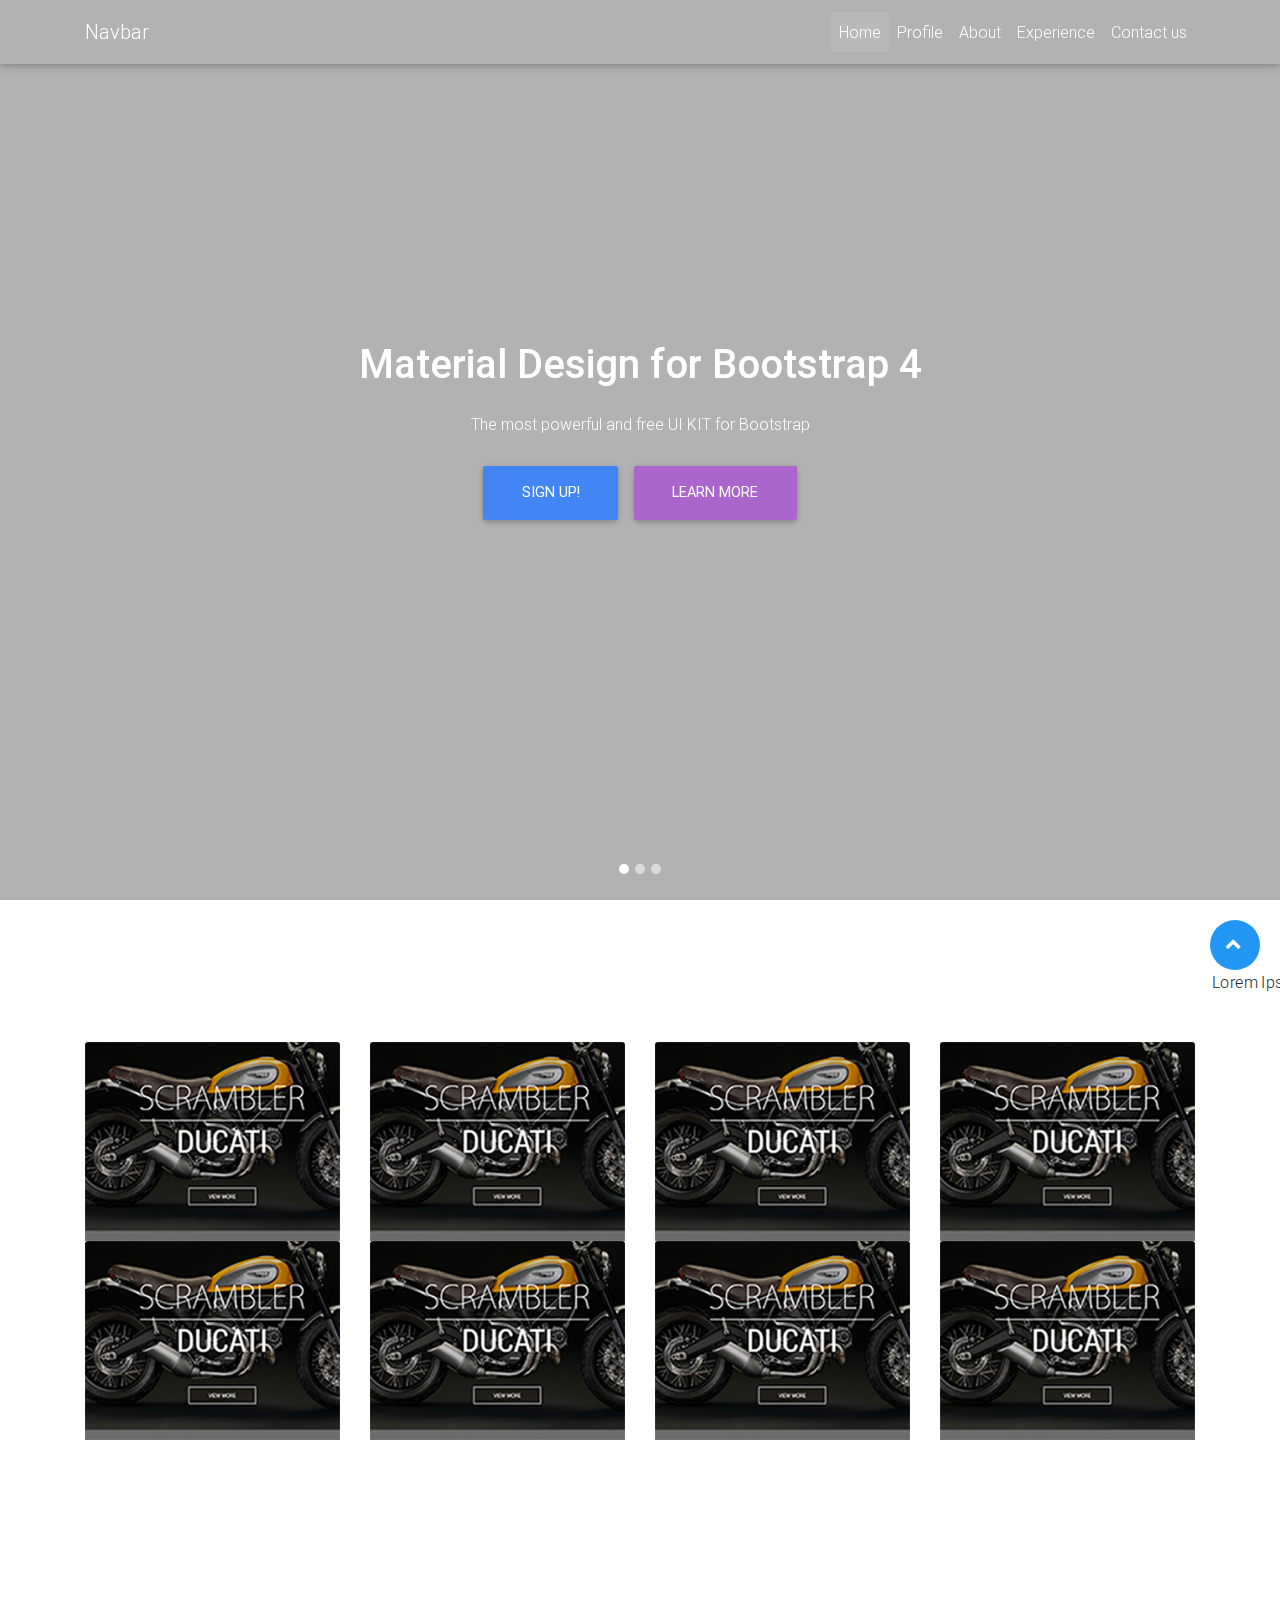
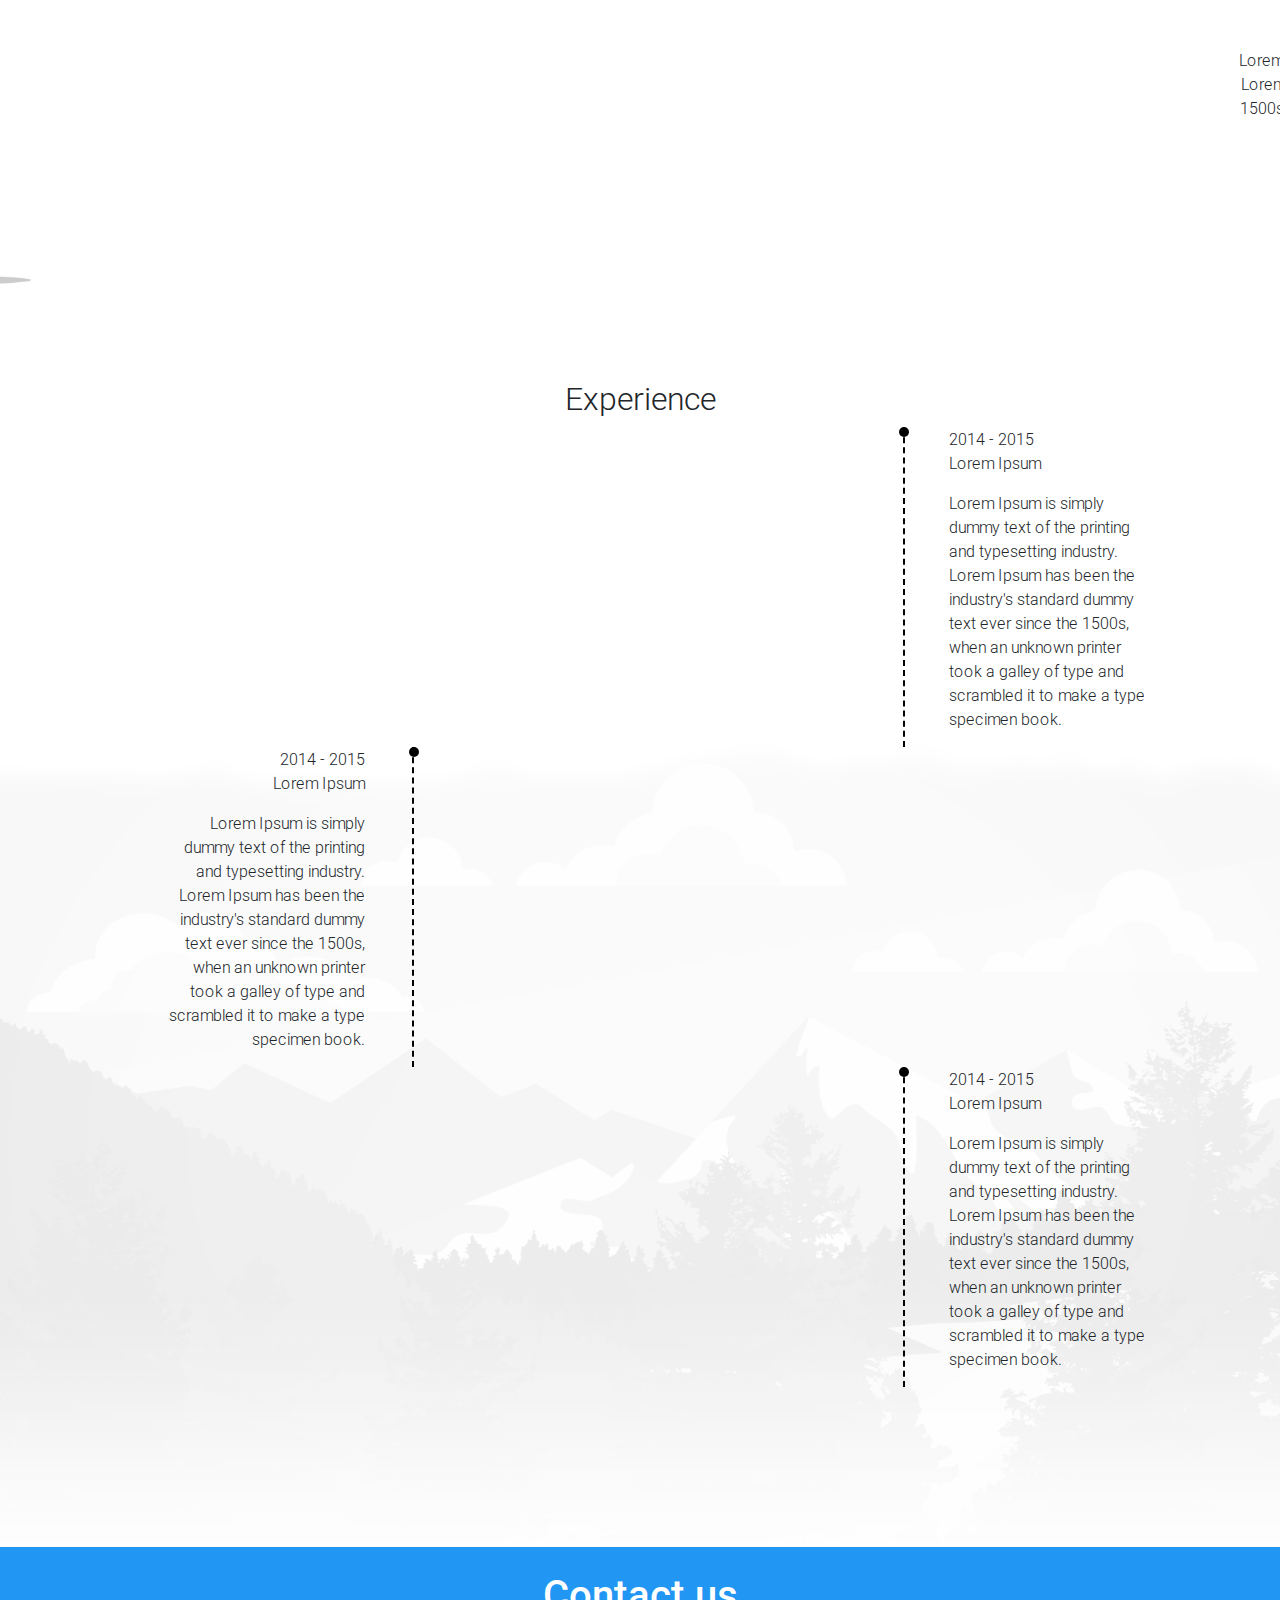
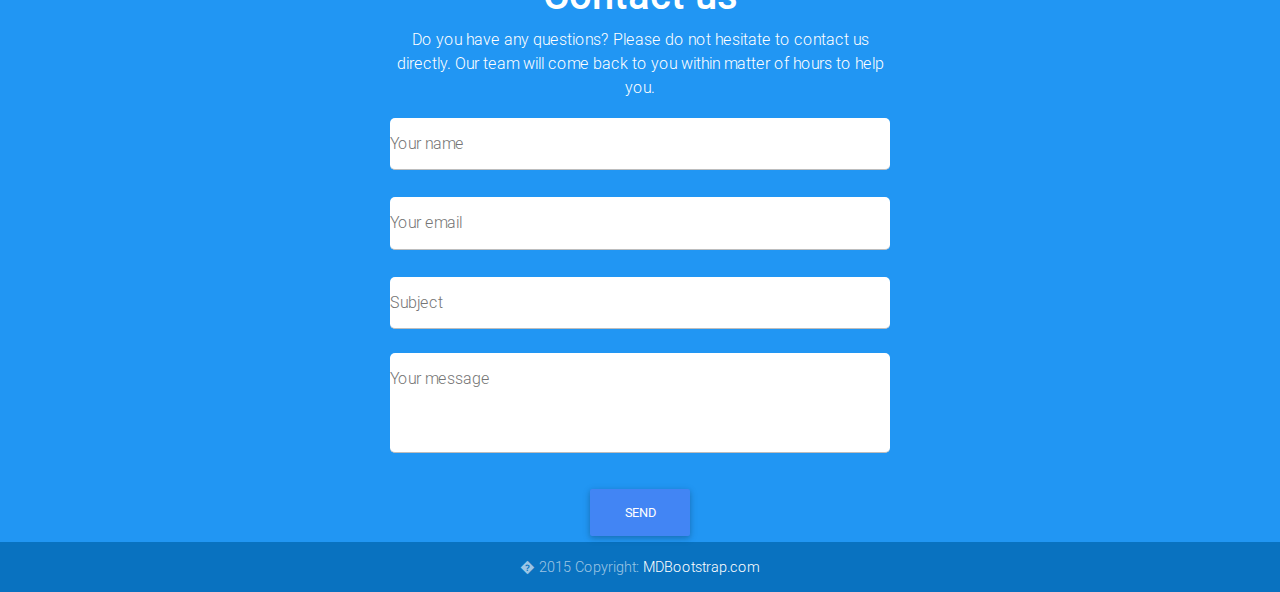
==== creative/full.html @ 975bc026 "new files" ====
<!DOCTYPE html>
<html lang="en">

<head>

    <meta charset="utf-8">
    <meta name="viewport" content="width=device-width, initial-scale=1, shrink-to-fit=no">
    <meta http-equiv="x-ua-compatible" content="ie=edge">

    <title>Material Design Bootstrap</title>

    <!-- Font Awesome -->
    <link rel="stylesheet" href="https://maxcdn.bootstrapcdn.com/font-awesome/4.7.0/css/font-awesome.min.css">

    <!-- Bootstrap core CSS -->
    <link href="mdb/css/bootstrap.min.css" rel="stylesheet">

    <!-- Material Design Bootstrap -->
    <link href="mdb/css/mdb.min.css" rel="stylesheet">
	<!-- custom-css -->
	<link href="mdb/css/style.css" rel="stylesheet" type="text/css">

    <!-- Template styles -->
    <style rel="stylesheet">
        /* TEMPLATE STYLES */
        /* Necessary for full page carousel*/
        
        html,
        body,
        .view {
            height: 100%;
        }
        /* Navigation*/
        
        .navbar {
            background-color: transparent;
        }
        
        .scrolling-navbar {
            -webkit-transition: background .5s ease-in-out, padding .5s ease-in-out;
            -moz-transition: background .5s ease-in-out, padding .5s ease-in-out;
            transition: background .5s ease-in-out, padding .5s ease-in-out;
        }
        
        .top-nav-collapse {
            background-color: #0c8ff0;
        }
        
        footer.page-footer {
            background-color: #0c8ff0;
            margin-top: 0;
        }
        
        @media only screen and (max-width: 768px) {
            .navbar {
                background-color: #0c8ff0;
            }
        }
        /* Carousel*/
        
        .carousel,
        .carousel-item,
        .active {
            height: 100%;
        }
        
        .carousel-inner {
            height: 100%;
        }
        /*Caption*/
        
        .flex-center {
            color: #fff;
        }
        
        @media (min-width: 776px) {
            .carousel .view ul li {
                display: inline;
            }
            .carousel .view .full-bg-img ul li .flex-item {
                margin-bottom: 1.5rem;
            }
        }
        .navbar .btn-group .dropdown-menu a:hover {
            color: #000 !important;
        }
        .navbar .btn-group .dropdown-menu a:active {
            color: #fff !important;
        }
    </style>

</head>

<body data-spy="scroll" data-target=".navbar" data-offset="50">
<div id="top">
    <!--Navbar-->
        <nav class="navbar navbar-expand-lg navbar-dark fixed-top scrolling-navbar">
            <div class="container" id="navbar-example">
                <a class="navbar-brand" href="#">Navbar</a>
                <button class="navbar-toggler" type="button" data-toggle="collapse" data-target="#navbarSupportedContent" aria-controls="navbarSupportedContent" aria-expanded="false" aria-label="Toggle navigation">
                    <span class="navbar-toggler-icon"></span>
                </button>
                <div class="collapse navbar-collapse" id="navbarSupportedContent">
                    <ul class="navbar-nav ml-auto">
                        <li class="nav-item active">
                            <a class="nav-link" href="#home">Home <span class="sr-only">(current)</span></a>
                        </li>
                        <li class="nav-item">
                            <a class="nav-link" href="#profile">Profile</a>
                        </li>
                        <li class="nav-item">
                            <a class="nav-link" href="#about">About</a>
                        </li>
						<li class="nav-item">
                            <a class="nav-link" href="#experience">Experience</a>
                        </li>
						<li class="nav-item">
                            <a class="nav-link" href="#contact">Contact us</a>
                        </li>
                        <!-- <li class="nav-item btn-group">
                            <a class="nav-link dropdown-toggle" id="navbarDropdownMenuLink" data-toggle="dropdown" aria-haspopup="true" aria-expanded="false">Dropdown 
                            </a>
                            <div class="dropdown-menu dropdown-primary" aria-labelledby="navbarDropdownMenuLink">
                                <a class="dropdown-item" href="#">Action</a>
                                <a class="dropdown-item" href="#">Another action</a>
                                <a class="dropdown-item" href="#">Something else here</a>
                            </div>
                        </li> -->
                    </ul>
                    <!-- <form class="form-inline">
                        <input class="form-control mr-sm-2" type="text" placeholder="Search" aria-label="Search">
                    </form> -->
                </div>
            </div>
        </nav>
		</div>
    <!--/.Navbar-->

    <!--Carousel Wrapper-->
    <div id="carousel-example-3" class="carousel slide carousel-fade white-text" data-ride="carousel" data-interval="false">
        <!--Indicators-->
        <ol class="carousel-indicators">
            <li data-target="#carousel-example-3" data-slide-to="0" class="active"></li>
            <li data-target="#carousel-example-3" data-slide-to="1"></li>
            <li data-target="#carousel-example-3" data-slide-to="2"></li>
        </ol>
        <!--/.Indicators-->

        <!--Slides-->
        <div class="carousel-inner" role="listbox">

            <!-- First slide -->
            <div class="carousel-item active view hm-black-light" style="background-image: url('https://mdbootstrap.com/img/Photos/Others/img (43).jpg'); background-repeat: no-repeat; background-size: cover;">

                <!-- Caption -->
                <div class="full-bg-img flex-center white-text">
                    <ul class="animated fadeInUp col-md-12">
                        <li>
                            <h1 class="h1-responsive flex-item font-bold">Material Design for Bootstrap 4</h1>
                            <li>
                                <p class="flex-item">The most powerful and free UI KIT for Bootstrap</p>
                            </li>
                            <li>
                                <a target="_blank" href="https://mdbootstrap.com/getting-started/" class="btn btn-primary btn-lg flex-item" rel="nofollow">Sign up!</a>
                            </li>
                            <li>
                                <a target="_blank" href="https://mdbootstrap.com/material-design-for-bootstrap/" class="btn btn-secondary btn-lg flex-item" rel="nofollow">Learn more</a>
                            </li>
                    </ul>
                </div>
                <!-- /.Caption -->

            </div>
            <!-- /.First slide -->

            <!-- Second slide -->
            <div class="carousel-item view hm-black-light" style="background-image: url('https://mdbootstrap.com/img/Photos/Others/img%20(40).jpg'); background-repeat: no-repeat; background-size: cover;">

                <!-- Caption -->
                <div class="full-bg-img flex-center white-text">
                    <ul class="animated fadeInUp col-md-12">
                        <li>
                            <h1 class="h1-responsive">Lots of tutorials at your disposal</h1>
                        </li>
                        <li>
                            <p class="my-4">And all of them are FREE!</p>
                        </li>
                        <li>
                            <a target="_blank" href="https://mdbootstrap.com/bootstrap-tutorial/" class="btn btn-primary btn-lg" rel="nofollow">Start learning</a>
                        </li>
                    </ul>
                </div>
                <!-- /.Caption -->

            </div>
            <!-- /.Second slide -->

            <!-- Third slide -->
            <div class="carousel-item view hm-black-light" style="background-image: url('https://mdbootstrap.com/img/Photos/Horizontal/Nature/full%20page/img%20(24).jpg'); background-repeat: no-repeat; background-size: cover;">

                <!-- Caption -->
                <div class="full-bg-img flex-center white-text">
                    <ul class="animated fadeInUp col-md-12">
                        <li>
                            <h1 class="h1-responsive">Visit our support forum</h1></li>
                        <li>
                            <p class="my-4">Our community can help you with any question</p>
                        </li>
                        <li>
                            <a target="_blank" href="https://mdbootstrap.com/forums/forum/support/" class="btn btn-default btn-lg" rel="nofollow">Support forum</a>
                        </li>
                    </ul>
                </div>
                <!-- /.Caption -->

            </div>
            <!-- /.Third slide -->
            
        </div>
        <!--/.Slides-->

        <!--Controls-->
        <a class="carousel-control-prev" href="#carousel-example-3" role="button" data-slide="prev">
            <span class="carousel-control-prev-icon" aria-hidden="true"></span>
            <span class="sr-only">Previous</span>
        </a>
        <a class="carousel-control-next" href="#carousel-example-3" role="button" data-slide="next">
            <span class="carousel-control-next-icon" aria-hidden="true"></span>
            <span class="sr-only">Next</span>
        </a>
        <!--/.Controls-->
    </div>
    <!--/.Carousel Wrapper-->

	<!--/.profile Wrapper-->   
	<section class="animation">
			<div class="container" id="profile">
				<h2 class="text-center pt-4 a-left">Profile</h2>
				<p class="text-center mb-4 a-right">
					Lorem Ipsum is simply dummy text of the printing and typesetting industry. Lorem Ipsum has been the industry's standard dummy text ever since the 1500s, when an unknown printer took a galley of type and scrambled it to make a type specimen book.
				</p>
		<!-- Columns start at 50% wide on mobile and bump up to 33.3% wide on desktop -->
				<div class="row">
					<div class="col-12 col-sm-6 col-md-4 col-lg-3">
						<img class="card-img-top" src="image/img1.png" alt="Card image cap">
					</div>
					<div class="col-12 col-sm-6 col-md-4 col-lg-3">
						<img class="card-img-top" src="image/img1.png" alt="Card image cap">
					</div>
					<div class="col-12 col-sm-6 col-md-4 col-lg-3">
						<img class="card-img-top" src="image/img1.png" alt="Card image cap">
					</div>
					<div class="col-12 col-sm-6 col-md-4 col-lg-3">
						<img class="card-img-top" src="image/img1.png" alt="Card image cap">
					</div>
					<div class="col-12 col-sm-6 col-md-4 col-lg-3">
						<img class="card-img-top" src="image/img1.png" alt="Card image cap">
					</div>
					<div class="col-12 col-sm-6 col-md-4 col-lg-3">
						<img class="card-img-top" src="image/img1.png" alt="Card image cap">
					</div>
					<div class="col-12 col-sm-6 col-md-4 col-lg-3">
						<img class="card-img-top" src="image/img1.png" alt="Card image cap">
					</div>
					<div class="col-12 col-sm-6 col-md-4 col-lg-3">
						<img class="card-img-top" src="image/img1.png" alt="Card image cap">
					</div>
				</div>
			</div>	
	</section>			
<!--/.profile Wrapper--> 
<!--/about-Wrapper--> 
	<section class="animation">
		<div class="container" id="about">
				<div class="row">
					<div class="col-12 col-sm-6 col-lg-6 a-left">
						<img class="card-img-top" src="image/man.png" alt="Card image cap">
					</diV>
					<div class="col-12 col-sm-6  col-lg-6 text-center align-self-center a-right">
						<h2>About Me </h2>
						<p>
							Lorem Ipsum is simply dummy text of the printing and typesetting industry. Lorem Ipsum has been the industry's standard dummy text ever since the 1500s, when an unknown printer took a galley of type and scrambled it to make a type specimen book.
						</p>
						<button type="button" class="btn btn-primary">View more</button>
					</diV>
				</div>
			</div>
      </section>    	
<!--/about-Wrapper--> 
<!--/Experience-Wrapper-->
	<section class="experience-section animation">
		<div class="container" id="experience">
			<div class="row justify-content-md-center">
				<div class="col-12 col-xs-12 col-md-12 col-lg-6  text-center">
			<h2>Experience</h2>
			<ul class="experience text-left">
				<li class="d-inline-block w-50"></li>
				<li class="d-inline-block w-50 a-right">
					<div class="">
						<span>2014 - 2015</span>
						<p>Lorem Ipsum</p>
						<p>Lorem Ipsum is simply dummy text of the printing and typesetting industry. Lorem Ipsum has been the industry's standard dummy text ever since the 1500s, when an unknown printer took a galley of type and scrambled it to make a type specimen book.</p>								
					</div>
				</li>
				<li class="d-inline-block w-50 text-right a-left">
					<div class="">
						<span>2014 - 2015</span>
						<p>Lorem Ipsum</p>
						<p>Lorem Ipsum is simply dummy text of the printing and typesetting industry. Lorem Ipsum has been the industry's standard dummy text ever since the 1500s, when an unknown printer took a galley of type and scrambled it to make a type specimen book.</p>								
					</div>
				</li>						
				<li class="d-inline-block w-50"></li>
				<li class="d-inline-block w-50"></li>
				<li class="d-inline-block w-50 a-right">
					<div class="">
						<span>2014 - 2015</span>
						<p>Lorem Ipsum</p>
						<p>Lorem Ipsum is simply dummy text of the printing and typesetting industry. Lorem Ipsum has been the industry's standard dummy text ever since the 1500s, when an unknown printer took a galley of type and scrambled it to make a type specimen book.</p>								
					</div>
				</li>
				<li class="d-inline-block w-50"></li>
			</ul>
			</div>
			</div>
		</div>
		</section>
<!--/Experience-Wrapper-->	
 <!--Section: Contact v.2-->
		<section id="contact" class="section animation">
			<div class="about-section">
			<!--Section heading-->
			<h2 class="section-heading h1 pt-4 text-center">Contact us</h2>
			<!--Section description-->
			<p class="section-description text-center">Do you have any questions? Please do not hesitate to contact us directly. Our team will come back to you within matter of hours to help you.</p>
			<div class="row">
				<!--Grid column-->
				<div class="col-md-12">
					<form id ="contact-form" name="contact-form" action="mail.php" method="POST">
						<!--Grid row-->
						<div class="row">
							<!--Grid column-->
							<div class="col-md-12">
								<div class="md-form">
									<div class="md-form">
										<input type="text" id="name" name="name" class="form-control">
										<label for="name" class="">Your name</label>
									</div>
								</div>
							</div>
							<!--Grid column-->

							<!--Grid column-->
							<div class="col-md-12">
								<div class="md-form">
									<div class="md-form">
										<input type="text" id="email" name="email" class="form-control">
										<label for="email" class="">Your email</label>
									</div>
								</div>
							</div>
							<!--Grid column-->

						</div>
						<!--Grid row-->

						<!--Grid row-->
						<div class="row">
							<div class="col-md-12">
								<div class="md-form">
									<input type="text" id="subject" name="subject" class="form-control">
									<label for="subject" class="">Subject</label>
								</div>
							</div>
						</div>
						<!--Grid row-->

						<!--Grid row-->
						<div class="row">

							<!--Grid column-->
							<div class="col-md-12">
								<div class="md-form">
									<textarea type="text" id="message" name="message" class="md-textarea"></textarea>
									<label for="message">Your message</label>
								</div>

							</div>
						</div>
						<!--Grid row-->

					</form>
					<div class="center-on-small-only text-center">
						<a class="btn btn-primary" onclick="document.getElementById('contact-form').submit();">Send</a>
					</div>
					<div class="status" id="status"></div>
				</div>
				<!--Grid column-->

			</div>
			</div>
		</section>
<!--Section: Contact v.2-->

    <!--/.Main layout-->
	<div id="top-scroll">			
		</div>
	<div class="scroll-top">		
			<span class="fa fa-chevron-up">  </span>		
	</div>
    <!--Footer-->
    <footer class="page-footer center-on-small-only mt-0">
        <!--Copyright-->
        <div class="footer-copyright">
            <div class="container-fluid">
                � 2015 Copyright: <a href="https://www.MDBootstrap.com"> MDBootstrap.com </a>

            </div>
        </div>
        <!--/.Copyright-->

    </footer>
    <!--/.Footer-->


    <!-- SCRIPTS -->

    <!-- JQuery -->
    <script type="text/javascript" src="mdb/js/jquery-3.2.1.min.js"></script>

    <!-- Bootstrap dropdown -->
    <script type="text/javascript" src="mdb/js/popper.min.js"></script>

    <!-- Bootstrap core JavaScript -->
    <script type="text/javascript" src="mdb/js/bootstrap.min.js"></script>

    <!-- MDB core JavaScript -->
    <script type="text/javascript" src="mdb/js/mdb.min.js"></script>

    <script>
    new WOW().init();
		$(window).on("load resize scroll", function () {
		var winHeight = $(this).height();
		var scrollTop = $(this).scrollTop();

			$("section").each(function(index){ 
				var elemHeight = $(this).height();
				var elementTop = $(this).position().top; 

				if (elementTop < scrollTop + winHeight && scrollTop < elementTop + elemHeight)
				   $(".animation").eq(index).addClass("current");
				//else
				  // $(".animation").eq(index).removeClass("current");
			});
					
		});
		
		
		$(".scroll-top .fa-chevron-up").click(function() {		 
			  $('html, body').animate({scrollTop: $("#top").offset().top }, 1000);
		});	
		
		
		$('body').scrollspy({ target: '#navbar-example' });
		 $(window).scroll(function() {    
			var scroll = $(window).scrollTop();
			if (scroll >= 100) {			
				$(".scroll-top").addClass("open-tab");			
			}
			else{			
				$( ".scroll-top" ).removeClass( "open-tab" )
			}
		 });
		$(document).ready(function(){
			$('a[href^="#"]').on('click', function(event) {	
				var target = $(this.getAttribute('href'));
				if( target.length ) {
					event.preventDefault();
					$('html, body').stop().animate({
						scrollTop: target.offset().top
					}, 1000);
				}

			});
		 });
		 
    </script>

</body>

</html>
---- creative/mdb/css/style.css ----
/* Your custom styles */

	.experience .w-50{
		width: 49% !important;
	}
	.experience li {
	   
		position: relative;
	}
	.experience li:nth-child(2):before, .experience li:nth-child(6):before {
		border-left: 2px dashed black;
		content: '';
		height: 100%;
		position: absolute;
		left: -1px;
	}
	.experience li:nth-child(2):after, .experience li:nth-child(3):after, .experience li:nth-child(6):after {
		content: '';
		width: 10px;
		height: 10px;
		display: inline-block;
		border-radius: 100%;
		background: #000;
		position: absolute;
		top: 0;
		left: -5px;
	}
	.experience li:nth-child(3):before {
		border-right: 2px dashed black;
		content: '';
		height: 100%;
		position: absolute;
		right: -4px;
	}
	.experience li:nth-child(3):after {
		left: 99.5%;
	}
	.experience	 div{
		padding-left: 45px;
	}
	.experience li:nth-child(3) div{
		padding-left:0;
		padding-right: 45px;
	}

	.about-section {
		max-width: 500px;
		width:100%;
		margin: auto;
	}

	.scrollbar-info::-webkit-scrollbar-track {
		-webkit-box-shadow: inset 0 0 6px rgba(0, 0, 0, 0.1);
		background-color: #F5F5F5;
		border-radius: 10px;
	}

	.scrollbar-info::-webkit-scrollbar {
		width: 8px;
		background-color: #F5F5F5; 
	}

	.scrollbar-info::-webkit-scrollbar-thumb {
		border-radius: 10px;
		-webkit-box-shadow: inset 0 0 6px rgba(0, 0, 0, 0.1);
		background-color: #33b5e5;
	}

	.scroll-box {
		position: relative;
	}
	.scrollspy-example {
		position: relative;
		overflow-y: scroll;
		/* height: 200px;  */
	}
	.scroll-top{
		width: 50px;
		height: 50px;
		border-radius: 100%;
		background: #2196F3;
		position: fixed;
		bottom: -70px;
		right: 20px;
		transition: all ease 0.5s;
	}
	.scroll-top.open-tab{
		bottom: 35px;
	}
	.scroll-top span{
		padding: 15px;
		cursor: pointer;
		color: #ffffff;
	}
	body{
		position: relative;
		overflow-x:hidden;
	}
	#contact{
		background: #2196F3;
	}
	#contact-form  .md-form input,#contact-form  .md-form textarea{
		background: #ffffff;
		border-radius: 5px;
	}
	.about-section h2{
		color:#ffffff;
	}
	.about-section .section-description{
			color:#ffffff;
	}
	footer.page-footer{
		padding-top: 0;
		margin-top: 0;
	}
	.white{
		background: #ffffff;
	}
	.experience-section{
		background-image: url(../../image/img2.png);
		background-size: 100%;
		background-position: bottom center;
		background-repeat: no-repeat;
		padding-bottom: 120px;
		
	}
	
	.scroll-box {
	position: relative;
	}
	.scrollspy-example {
	position: relative;
	overflow-y: scroll;
	
	}
	.md-form label.active{
		-webkit-transform: translateY(-70%);
		-ms-transform: translateY(-70%);
		transform: translateY(-70%);
		color: #ffffff !important;
		font-weight: 500;
	}
	#work .row .col-sm-6{
		padding-top: 15px;
		padding-bottom: 15px;
	}
/* animation	 */
	.animation .a-left{
		-moz-transition: all 500ms linear;
		-webkit-transition: all 500ms linear;
		-o-transition: all 500ms linear;
		transition: all 500ms linear;
		-moz-transform:translateX(-100%);
		-webkit-transform:  translateX(-100%);
		-o-transform: translateX(-100%);
		-ms-transform:  translateX(-100%);
		transform: translateX(-100%);
	}
	.animation.current .a-left{
		-moz-transition: all 1000ms linear;
		-webkit-transition: all 1000ms linear;
		-o-transition: all 1000ms linear;
		transition: all 1000ms linear;
		-moz-transform:translateX(0%);
		-webkit-transform:  translateX(0%);
		-o-transform: translateX(0%);
		-ms-transform:  translateX(0%);
		transform: translateX(-0%);
	}
	.animation .a-right{
		-moz-transition: all 500ms linear;
		-webkit-transition: all 500ms linear;
		-o-transition: all 500ms linear;
		transition: all 500ms linear;
		-moz-transform:translateX(100%);
		-webkit-transform:  translateX(100%);
		-o-transform: translateX(100%);
		-ms-transform:  translateX(100%);
		transform: translateX(100%);
	}
	.animation.current .a-right{
		-moz-transition: all 1000ms linear;
		-webkit-transition: all 1000ms linear;
		-o-transition: all 1000ms linear;
		transition: all 1000ms linear;
		-moz-transform:translateX(0%);
		-webkit-transform:  translateX(0%);
		-o-transform: translateX(0%);
		-ms-transform:  translateX(0%);
		transform: translateX(-0%);
	}
/* animation-end	 */
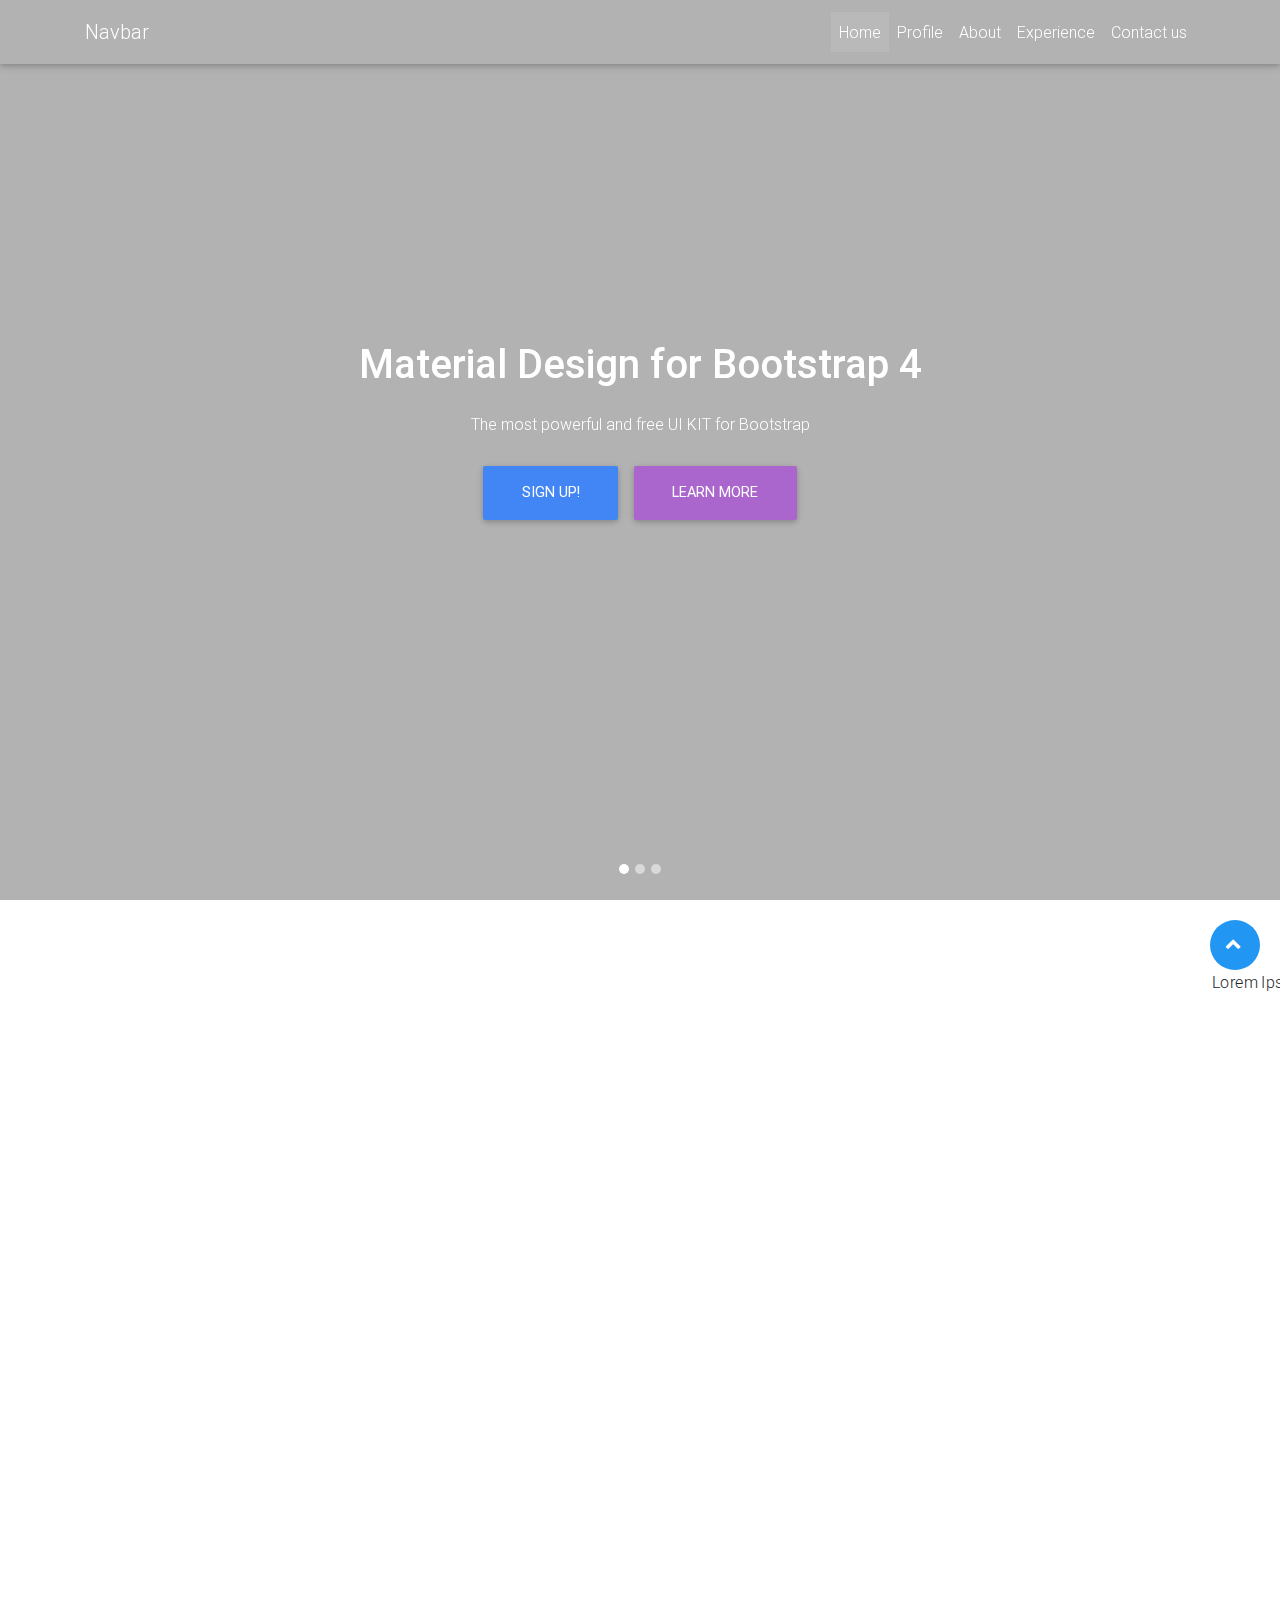
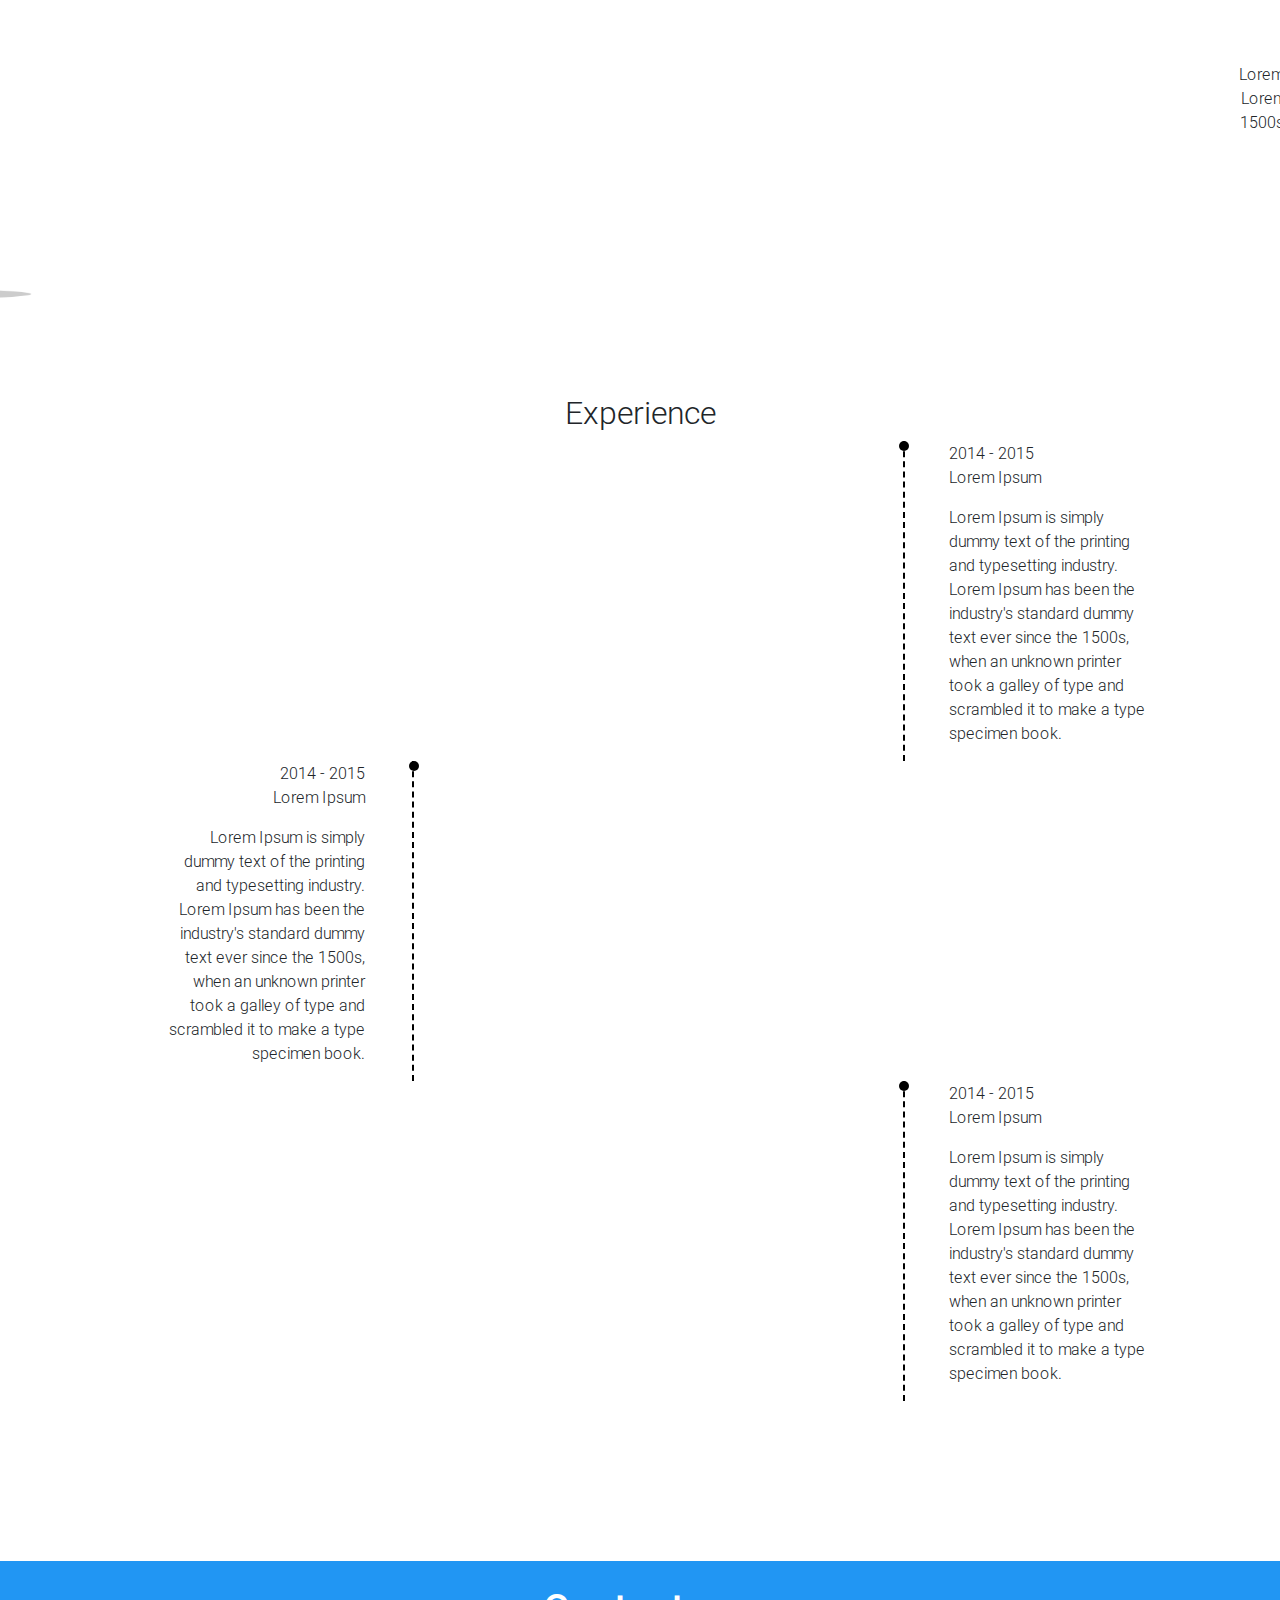
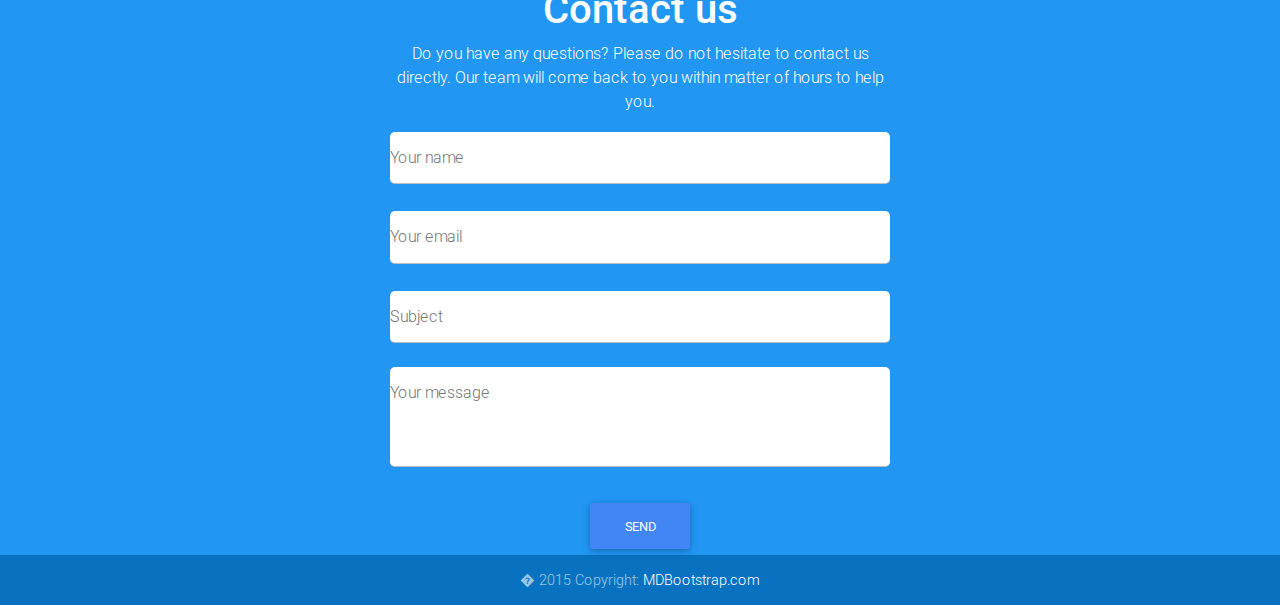
==== commit e6e4daa1: "resent file" ====
--- a/creative/full.html
+++ b/creative/full.html
@@ -19,6 +19,8 @@
     <link href="mdb/css/mdb.min.css" rel="stylesheet">
 	<!-- custom-css -->
 	<link href="mdb/css/style.css" rel="stylesheet" type="text/css">
+	<!-- animation-css -->
+	<link href="mdb/css/animation.css" rel="stylesheet" type="text/css">
 
     <!-- Template styles -->
     <style rel="stylesheet">
@@ -240,30 +242,86 @@
 					Lorem Ipsum is simply dummy text of the printing and typesetting industry. Lorem Ipsum has been the industry's standard dummy text ever since the 1500s, when an unknown printer took a galley of type and scrambled it to make a type specimen book.
 				</p>
 		<!-- Columns start at 50% wide on mobile and bump up to 33.3% wide on desktop -->
-				<div class="row">
-					<div class="col-12 col-sm-6 col-md-4 col-lg-3">
-						<img class="card-img-top" src="image/img1.png" alt="Card image cap">
-					</div>
-					<div class="col-12 col-sm-6 col-md-4 col-lg-3">
-						<img class="card-img-top" src="image/img1.png" alt="Card image cap">
-					</div>
-					<div class="col-12 col-sm-6 col-md-4 col-lg-3">
-						<img class="card-img-top" src="image/img1.png" alt="Card image cap">
-					</div>
-					<div class="col-12 col-sm-6 col-md-4 col-lg-3">
-						<img class="card-img-top" src="image/img1.png" alt="Card image cap">
-					</div>
-					<div class="col-12 col-sm-6 col-md-4 col-lg-3">
-						<img class="card-img-top" src="image/img1.png" alt="Card image cap">
-					</div>
-					<div class="col-12 col-sm-6 col-md-4 col-lg-3">
-						<img class="card-img-top" src="image/img1.png" alt="Card image cap">
-					</div>
-					<div class="col-12 col-sm-6 col-md-4 col-lg-3">
-						<img class="card-img-top" src="image/img1.png" alt="Card image cap">
-					</div>
-					<div class="col-12 col-sm-6 col-md-4 col-lg-3">
-						<img class="card-img-top" src="image/img1.png" alt="Card image cap">
+				<div class="row direction-reveal direction-reveal--3-grid-flexbox direction-reveal--demo-swing">
+					<div class="col-12 col-sm-6 col-md-4 col-lg-3">						
+						<a href="#" class="direction-reveal__card">
+							<div class="grid-img" style="background-image:url(image/d-img1.jpg)"></div>
+							<!-- <img class="card-img-top" src="image/img1.png" alt="Card image cap"> -->
+							<div class="direction-reveal__overlay">
+								<h3 class="direction-reveal__title">Lorem ipsum</h3>
+								<p class="direction-reveal__text">Sed ut perspiciatis unde omnir  						voluptatem accusane ipsa quae ab illo inventore eritatis et quasi.</p>
+							</div>
+						</a>
+					</div>
+					<div class="col-12 col-sm-6 col-md-4 col-lg-3">
+						<a href="#" class="direction-reveal__card">
+							<div class="grid-img" style="background-image:url(image/d-img2.jpg)"></div>
+							<!-- <img class="card-img-top" src="image/img1.png" alt="Card image cap"> -->
+							<div class="direction-reveal__overlay">
+								<h3 class="direction-reveal__title">Lorem ipsum</h3>
+								<p class="direction-reveal__text">Sed ut perspiciatis unde omnir  						voluptatem accusane ipsa quae ab illo inventore eritatis et quasi.</p>
+							</div>
+						</a>
+					</div>
+					<div class="col-12 col-sm-6 col-md-4 col-lg-3">
+						<a href="#" class="direction-reveal__card">
+							<div class="grid-img" style="background-image:url(image/d-img3.jpg)"></div>
+							<!-- <img class="card-img-top" src="image/img1.png" alt="Card image cap"> -->
+							<div class="direction-reveal__overlay">
+								<h3 class="direction-reveal__title">Lorem ipsum</h3>
+								<p class="direction-reveal__text">Sed ut perspiciatis unde omnir  						voluptatem accusane ipsa quae ab illo inventore eritatis et quasi.</p>
+							</div>
+						</a>
+					</div>
+					<div class="col-12 col-sm-6 col-md-4 col-lg-3">
+						<a href="#" class="direction-reveal__card">
+							<div class="grid-img" style="background-image:url(image/d-img4.jpg)"></div>
+							<!-- <img class="card-img-top" src="image/img1.png" alt="Card image cap"> -->
+							<div class="direction-reveal__overlay">
+								<h3 class="direction-reveal__title">Lorem ipsum</h3>
+								<p class="direction-reveal__text">Sed ut perspiciatis unde omnir  						voluptatem accusane ipsa quae ab illo inventore eritatis et quasi.</p>
+							</div>
+						</a>
+					</div>
+					<div class="col-12 col-sm-6 col-md-4 col-lg-3">
+						<a href="#" class="direction-reveal__card">
+							<div class="grid-img" style="background-image:url(image/d-img5.jpg)"></div>
+							<!-- <img class="card-img-top" src="image/img1.png" alt="Card image cap"> -->
+							<div class="direction-reveal__overlay">
+								<h3 class="direction-reveal__title">Lorem ipsum</h3>
+								<p class="direction-reveal__text">Sed ut perspiciatis unde omnir  						voluptatem accusane ipsa quae ab illo inventore eritatis et quasi.</p>
+							</div>
+						</a>
+					</div>
+					<div class="col-12 col-sm-6 col-md-4 col-lg-3">
+						<a href="#" class="direction-reveal__card">
+							<div class="grid-img" style="background-image:url(image/d-img6.jpg)"></div>
+							<!-- <img class="card-img-top" src="image/img1.png" alt="Card image cap"> -->
+							<div class="direction-reveal__overlay">
+								<h3 class="direction-reveal__title">Lorem ipsum</h3>
+								<p class="direction-reveal__text">Sed ut perspiciatis unde omnir  						voluptatem accusane ipsa quae ab illo inventore eritatis et quasi.</p>
+							</div>
+						</a>
+					</div>
+					<div class="col-12 col-sm-6 col-md-4 col-lg-3">
+						<a href="#" class="direction-reveal__card">
+							<div class="grid-img" style="background-image:url(image/d-img7.jpg)"></div>
+							<!-- <img class="card-img-top" src="image/img1.png" alt="Card image cap"> -->
+							<div class="direction-reveal__overlay">
+								<h3 class="direction-reveal__title">Lorem ipsum</h3>
+								<p class="direction-reveal__text">Sed ut perspiciatis unde omnir  						voluptatem accusane ipsa quae ab illo inventore eritatis et quasi.</p>
+							</div>
+						</a>
+					</div>
+					<div class="col-12 col-sm-6 col-md-4 col-lg-3">
+						<a href="#" class="direction-reveal__card">
+							<div class="grid-img" style="background-image:url(image/d-img8.jpg)"></div>
+							<!-- <img class="card-img-top" src="image/img1.png" alt="Card image cap"> -->
+							<div class="direction-reveal__overlay">
+								<h3 class="direction-reveal__title">Lorem ipsum</h3>
+								<p class="direction-reveal__text">Sed ut perspiciatis unde omnir  						voluptatem accusane ipsa quae ab illo inventore eritatis et quasi.</p>
+							</div>
+						</a>
 					</div>
 				</div>
 			</div>	
@@ -435,6 +493,9 @@
 
     <!-- MDB core JavaScript -->
     <script type="text/javascript" src="mdb/js/mdb.min.js"></script>
+	
+	 <!-- Direction-animation JavaScript -->
+    <script type="text/javascript" src="mdb/js/bundle.js"></script>
 
     <script>
     new WOW().init();
--- a/creative/mdb/css/style.css
+++ b/creative/mdb/css/style.css
@@ -1,5 +1,22 @@
 /* Your custom styles */
-
+	
+/* Profile-grid */
+	.grid-img{
+		height: 200px;
+		width: 250px;
+		background-position: left top;
+		background-size: cover;
+		background-repeat: no-repeat;
+		webkit-transition: all 3s cubic-bezier(0.23, 1, 0.32, 1);
+		transition: all 3s cubic-bezier(0.23, 1, 0.32, 1);
+	}
+	.direction-reveal__card:hover .grid-img{
+		-webkit-transition: all 3s cubic-bezier(0.57,0.31,0.44,0.86);
+		transition: all 3s cubic-bezier(0.57,0.31,0.44,0.86);
+		background-position: left bottom;
+	}
+
+/* Profile-grid-end*/	
 	.experience .w-50{
 		width: 49% !important;
 	}
@@ -74,6 +91,7 @@
 		overflow-y: scroll;
 		/* height: 200px;  */
 	}
+/* scroll-top */
 	.scroll-top{
 		width: 50px;
 		height: 50px;
@@ -92,6 +110,35 @@
 		cursor: pointer;
 		color: #ffffff;
 	}
+	.scroll-top.open-tab {
+		  animation: bounce 1.5s infinite;
+    -webkit-animation: bounce 1.5s infinite;
+    -moz-animation: bounce 1.5s infinite;
+    -o-animation: bounce 1.5s infinite;		
+	}
+	@-webkit-keyframes bounce {
+		0%, 20%, 50%, 80%, 100% {-webkit-transform: translateY(0);} 
+		40% {-webkit-transform: translateY(-30px);}
+		60% {-webkit-transform: translateY(-15px);}
+	}
+
+	@-moz-keyframes bounce {
+		0%, 20%, 50%, 80%, 100% {-moz-transform: translateY(0);}
+		40% {-moz-transform: translateY(-30px);}
+		60% {-moz-transform: translateY(-15px);}
+	}
+
+	@-o-keyframes bounce {
+		0%, 20%, 50%, 80%, 100% {-o-transform: translateY(0);}
+		40% {-o-transform: translateY(-30px);}
+		60% {-o-transform: translateY(-15px);}
+	}
+	@keyframes bounce {
+		0%, 20%, 50%, 80%, 100% {transform: translateY(0);}
+		40% {transform: translateY(-30px);}
+		60% {transform: translateY(-15px);}
+	}
+/* scroll-top-end */
 	body{
 		position: relative;
 		overflow-x:hidden;
@@ -122,16 +169,15 @@
 		background-position: bottom center;
 		background-repeat: no-repeat;
 		padding-bottom: 120px;
-		
+		background-attachment: fixed;
 	}
 	
 	.scroll-box {
-	position: relative;
+		position: relative;
 	}
 	.scrollspy-example {
-	position: relative;
-	overflow-y: scroll;
-	
+		position: relative;
+		overflow-y: scroll;	
 	}
 	.md-form label.active{
 		-webkit-transform: translateY(-70%);
--- a/creative/mdb/css/animation.css
+++ b/creative/mdb/css/animation.css
@@ -0,0 +1,265 @@
+.swing--in-top .direction-reveal__overlay {
+  -webkit-animation-name: swing--in-top;
+          animation-name: swing--in-top;
+}
+
+.swing--in-bottom .direction-reveal__overlay {
+  -webkit-animation-name: swing--in-bottom;
+          animation-name: swing--in-bottom;
+}
+
+.swing--in-left .direction-reveal__overlay {
+  -webkit-animation-name: swing--in-left;
+          animation-name: swing--in-left;
+}
+
+.swing--in-right .direction-reveal__overlay {
+  -webkit-animation-name: swing--in-right;
+          animation-name: swing--in-right;
+}
+
+.swing--out-top .direction-reveal__overlay {
+  -webkit-animation-name: swing--out-top;
+          animation-name: swing--out-top;
+}
+
+.swing--out-bottom .direction-reveal__overlay {
+  -webkit-animation-name: swing--out-bottom;
+          animation-name: swing--out-bottom;
+}
+
+.swing--out-left .direction-reveal__overlay {
+  -webkit-animation-name: swing--out-left;
+          animation-name: swing--out-left;
+}
+
+.swing--out-right .direction-reveal__overlay {
+  -webkit-animation-name: swing--out-right;
+          animation-name: swing--out-right;
+}
+
+.direction-reveal [class*='swing--'] .direction-reveal__overlay {
+  -webkit-transform: rotate3d(0, 0, 0, 0);
+          transform: rotate3d(0, 0, 0, 0);
+  -webkit-animation-timing-function: cubic-bezier(0.215, 0.61, 0.355, 1);
+          animation-timing-function: cubic-bezier(0.215, 0.61, 0.355, 1);
+}
+
+.swing--in-top, .swing--out-top {
+  -webkit-perspective-origin: center top;
+          perspective-origin: center top;
+}
+
+.swing--in-top .direction-reveal__overlay, .swing--out-top .direction-reveal__overlay {
+  -webkit-transform-origin: center top;
+          transform-origin: center top;
+}
+
+.swing--in-bottom, .swing--out-bottom {
+  -webkit-perspective-origin: center bottom;
+          perspective-origin: center bottom;
+}
+
+.swing--in-bottom .direction-reveal__overlay, .swing--out-bottom .direction-reveal__overlay {
+  -webkit-transform-origin: center bottom;
+          transform-origin: center bottom;
+}
+
+.swing--in-left, .swing--out-left {
+  -webkit-perspective-origin: left center;
+          perspective-origin: left center;
+}
+
+.swing--in-left .direction-reveal__overlay, .swing--out-left .direction-reveal__overlay {
+  -webkit-transform-origin: left center;
+          transform-origin: left center;
+}
+
+.swing--in-right, .swing--out-right {
+  -webkit-perspective-origin: right center;
+          perspective-origin: right center;
+}
+
+.swing--in-right .direction-reveal__overlay, .swing--out-right .direction-reveal__overlay {
+  -webkit-transform-origin: right center;
+          transform-origin: right center;
+}
+
+@-webkit-keyframes swing--in-top {
+  0% {
+    -webkit-transform: rotate3d(-1, 0, 0, 90deg);
+            transform: rotate3d(-1, 0, 0, 90deg);
+  }
+}
+
+@keyframes swing--in-top {
+  0% {
+    -webkit-transform: rotate3d(-1, 0, 0, 90deg);
+            transform: rotate3d(-1, 0, 0, 90deg);
+  }
+}
+
+@-webkit-keyframes swing--out-top {
+  100% {
+    -webkit-transform: rotate3d(-1, 0, 0, 90deg);
+            transform: rotate3d(-1, 0, 0, 90deg);
+  }
+}
+
+@keyframes swing--out-top {
+  100% {
+    -webkit-transform: rotate3d(-1, 0, 0, 90deg);
+            transform: rotate3d(-1, 0, 0, 90deg);
+  }
+}
+
+@-webkit-keyframes swing--in-bottom {
+  0% {
+    -webkit-transform: rotate3d(1, 0, 0, 90deg);
+            transform: rotate3d(1, 0, 0, 90deg);
+  }
+}
+
+@keyframes swing--in-bottom {
+  0% {
+    -webkit-transform: rotate3d(1, 0, 0, 90deg);
+            transform: rotate3d(1, 0, 0, 90deg);
+  }
+}
+
+@-webkit-keyframes swing--out-bottom {
+  100% {
+    -webkit-transform: rotate3d(1, 0, 0, 90deg);
+            transform: rotate3d(1, 0, 0, 90deg);
+  }
+}
+
+@keyframes swing--out-bottom {
+  100% {
+    -webkit-transform: rotate3d(1, 0, 0, 90deg);
+            transform: rotate3d(1, 0, 0, 90deg);
+  }
+}
+
+@-webkit-keyframes swing--in-left {
+  0% {
+    -webkit-transform: rotate3d(0, 1, 0, 90deg);
+            transform: rotate3d(0, 1, 0, 90deg);
+  }
+}
+
+@keyframes swing--in-left {
+  0% {
+    -webkit-transform: rotate3d(0, 1, 0, 90deg);
+            transform: rotate3d(0, 1, 0, 90deg);
+  }
+}
+
+@-webkit-keyframes swing--out-left {
+  100% {
+    -webkit-transform: rotate3d(0, 1, 0, 90deg);
+            transform: rotate3d(0, 1, 0, 90deg);
+  }
+}
+
+@keyframes swing--out-left {
+  100% {
+    -webkit-transform: rotate3d(0, 1, 0, 90deg);
+            transform: rotate3d(0, 1, 0, 90deg);
+  }
+}
+
+@-webkit-keyframes swing--in-right {
+  0% {
+    -webkit-transform: rotate3d(0, -1, 0, 90deg);
+            transform: rotate3d(0, -1, 0, 90deg);
+  }
+}
+
+@keyframes swing--in-right {
+  0% {
+    -webkit-transform: rotate3d(0, -1, 0, 90deg);
+            transform: rotate3d(0, -1, 0, 90deg);
+  }
+}
+
+@-webkit-keyframes swing--out-right {
+  100% {
+    -webkit-transform: rotate3d(0, -1, 0, 90deg);
+            transform: rotate3d(0, -1, 0, 90deg);
+  }
+}
+
+@keyframes swing--out-right {
+  100% {
+    -webkit-transform: rotate3d(0, -1, 0, 90deg);
+            transform: rotate3d(0, -1, 0, 90deg);
+  }
+}
+
+.direction-reveal__card {
+  display: inline-block;
+  position: relative;
+  overflow: hidden;
+  -webkit-perspective: 400px;
+          perspective: 400px;
+}
+
+.direction-reveal__overlay {
+  position: absolute;
+  top: 0;
+  left: 0;
+  -webkit-transform: translate3d(0, -100%, 0);
+          transform: translate3d(0, -100%, 0);
+  width: 100%;
+  height: 100%;
+  padding: 15px;
+  color: #fff;
+  overflow: hidden;
+  background-color: rgba(0, 0, 0, 0.6);
+  -webkit-animation-duration: 0.3s;
+          animation-duration: 0.3s;
+  -webkit-animation-timing-function: cubic-bezier(0.25, 0.46, 0.45, 0.94);
+          animation-timing-function: cubic-bezier(0.25, 0.46, 0.45, 0.94);
+  -webkit-animation-fill-mode: forwards;
+          animation-fill-mode: forwards;
+}
+
+.direction-reveal__title {
+  margin-top: 0;
+}
+
+.direction-reveal__text {
+  margin-bottom: 0;
+}
+
+.direction-reveal--3-grid-flexbox {
+  display: -webkit-box;
+  display: -ms-flexbox;
+  display: flex;
+  -ms-flex-wrap: wrap;
+      flex-wrap: wrap;
+  margin-right: -10px;
+  margin-left: -10px;
+}
+
+
+
+.direction-reveal--3-grid-cssgrid {
+  display: -ms-grid;
+  display: grid;
+  -ms-grid-columns: (1fr)[3];
+      grid-template-columns: repeat(3, 1fr);
+  margin-right: -10px;
+  margin-left: -10px;
+}
+
+.direction-reveal--3-grid-cssgrid .direction-reveal__card {
+  border: 10px solid transparent;
+}
+
+.direction-reveal--grid-bootstrap .direction-reveal__card {
+  margin-top: 15px;
+  margin-bottom: 15px;
+}
+
